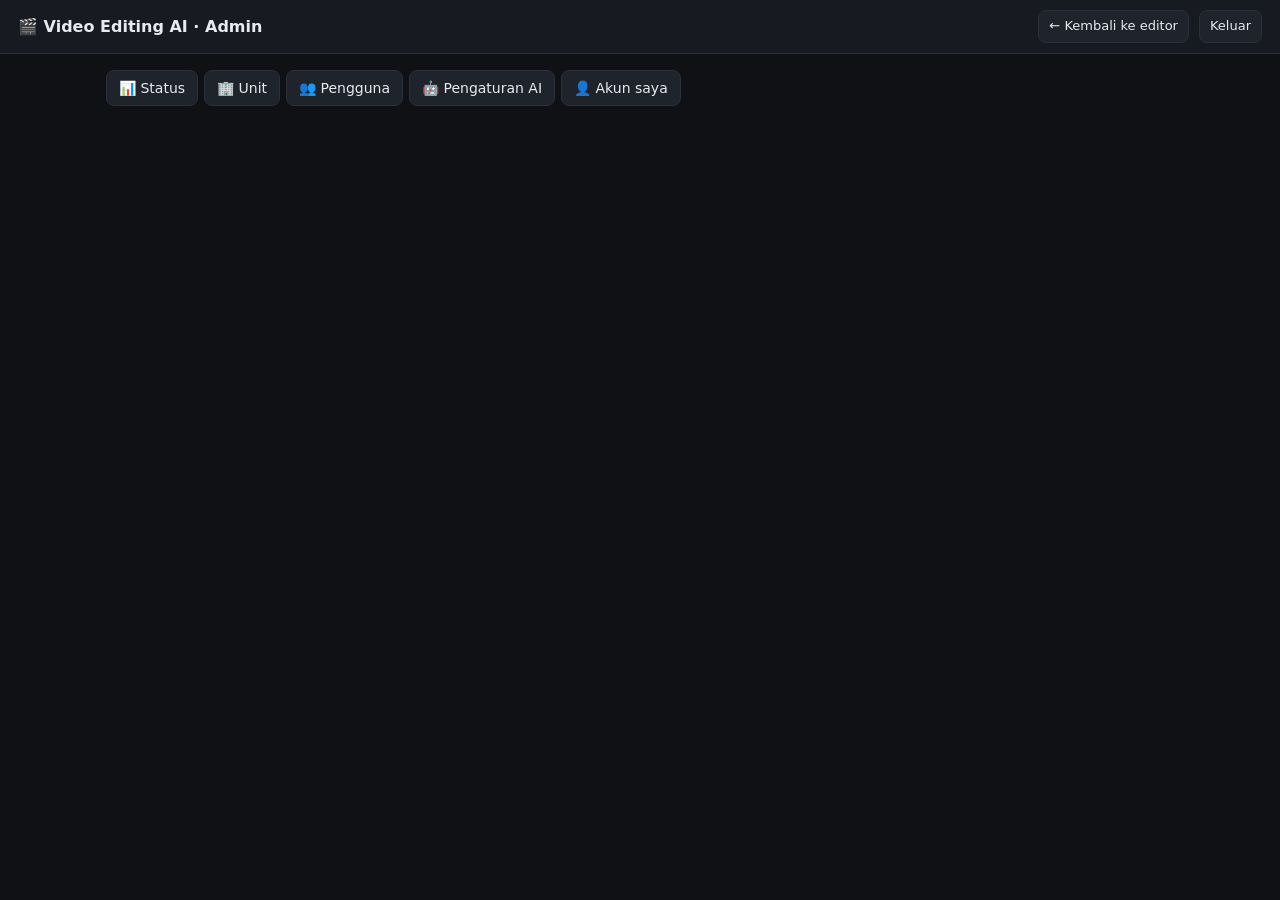
==== web/admin.html @ 20ac1c98 "Mode server multi-unit: login, peran, antrean database, deploy Docker - Login email + password (hash" ====
<!doctype html>
<html lang="id">
<head>
  <meta charset="utf-8">
  <meta name="viewport" content="width=device-width, initial-scale=1">
  <title>Admin · Video Editing AI</title>
  <link rel="stylesheet" href="style.css">
</head>
<body>
<header class="topbar">
  <div class="brand"><a href="/" style="color:inherit;text-decoration:none">🎬 Video Editing AI</a> · Admin</div>
  <div class="user-menu">
    <div class="who" id="whoami"></div>
    <a href="/">← Kembali ke editor</a>
    <button class="linklike" id="logoutBtn">Keluar</button>
  </div>
</header>

<div class="admin-wrap">
  <nav class="admin-nav" id="nav">
    <button data-sec="status" data-role="manager">📊 Status</button>
    <button data-sec="units" data-role="manager">🏢 Unit</button>
    <button data-sec="users" data-role="manager">👥 Pengguna</button>
    <button data-sec="ai" data-role="admin">🤖 Pengaturan AI</button>
    <button data-sec="akun">👤 Akun saya</button>
  </nav>

  <!-- Status -->
  <section class="card" id="sec-status" hidden>
    <h3>Antrean pekerjaan</h3>
    <div class="stat-row" id="queueStats"></div>
    <h3 style="margin-top:16px">Pemakaian 30 hari terakhir</h3>
    <div class="table-wrap"><table class="grid" id="usageTable"></table></div>
    <p class="hint">Bila antrean "berat" sering panjang, tambah jumlah worker di server (lihat README, bagian deploy).</p>
  </section>

  <!-- Unit -->
  <section class="card" id="sec-units" hidden>
    <h3>Unit / departemen</h3>
    <div class="table-wrap"><table class="grid" id="unitTable"></table></div>
    <form id="unitForm" class="form-grid" data-role="admin" style="margin-top:14px">
      <label class="field">Nama unit baru <input id="unitName" required maxlength="120" placeholder="mis. Humas"></label>
      <label class="field">Kuota render/hari (0 = bebas) <input type="number" id="unitRenderQuota" min="0" value="0"></label>
      <label class="field">Kuota AI/hari (0 = bebas) <input type="number" id="unitAiQuota" min="0" value="0"></label>
      <button type="submit">+ Tambah unit</button>
    </form>
    <div id="unitEditor" class="settings-box" hidden>
      <h3 id="unitEditorTitle"></h3>
      <div class="form-grid" data-role="admin">
        <label class="field">Nama <input id="editUnitName" maxlength="120"></label>
        <label class="field">Kuota render/hari <input type="number" id="editUnitRender" min="0"></label>
        <label class="field">Kuota AI/hari <input type="number" id="editUnitAi" min="0"></label>
      </div>
      <label class="field">Guidebook gaya unit
        <textarea id="editUnitGuidebook" rows="5" placeholder="Aturan gaya edit unit ini: nada bicara, label kartu, frekuensi animasi, dll."></textarea>
      </label>
      <div class="row"><button id="unitSaveBtn">Simpan</button><button class="ghost" id="unitCancelBtn">Tutup</button></div>
    </div>
  </section>

  <!-- Pengguna -->
  <section class="card" id="sec-users" hidden>
    <h3>Pengguna</h3>
    <div class="table-wrap"><table class="grid" id="userTable"></table></div>
    <h3 style="margin-top:16px">Tambah pengguna</h3>
    <form id="userForm" class="form-grid">
      <label class="field">Email <input type="email" id="newEmail" required></label>
      <label class="field">Nama <input id="newName" maxlength="120"></label>
      <label class="field">Password awal <input type="text" id="newPassword" required minlength="8" autocomplete="off"></label>
      <label class="field">Peran
        <select id="newRole">
          <option value="editor">Editor</option>
          <option value="unit_admin">Admin Unit</option>
          <option value="admin" data-role="admin">Admin</option>
        </select>
      </label>
      <label class="field" data-role="admin">Unit <select id="newUnit"></select></label>
      <button type="submit">+ Tambah</button>
    </form>
    <p class="hint">Berikan email & password awal ke pengguna, lalu minta mereka menggantinya di menu Akun.</p>
  </section>

  <!-- AI -->
  <section class="card" id="sec-ai" hidden>
    <h3>Penyedia AI untuk tombol 🤖 (dipakai semua unit)</h3>
    <div class="row wrap">
      <label class="field">Penyedia AI <select id="aiProvider"></select></label>
      <label class="field">API key <input type="password" id="apiKey" autocomplete="off"></label>
    </div>
    <div class="row wrap">
      <label class="field">Model
        <input id="apiModel" list="modelList" placeholder="Kosongkan = dipilih otomatis">
        <datalist id="modelList"></datalist>
      </label>
      <label class="field" id="baseUrlField">Base URL <input id="apiBaseUrl" placeholder="https://.../v1"></label>
    </div>
    <div class="row wrap">
      <button id="settingsSaveBtn">Simpan</button>
      <button id="modelsBtn" class="ghost">Muat daftar model</button>
      <span id="keyStatus" class="hint"></span>
    </div>
    <p class="hint" id="providerHint"></p>
    <p class="hint">API key disimpan di database server dan tidak pernah dikirim ke browser pengguna.
      Batasi pemakaian per unit lewat "Kuota AI/hari" di menu Unit.</p>
  </section>

  <!-- Akun -->
  <section class="card" id="sec-akun" hidden>
    <h3>Ganti password</h3>
    <form id="pwForm" class="form-grid">
      <label class="field">Password lama <input type="password" id="oldPw" required autocomplete="current-password"></label>
      <label class="field">Password baru (min. 8) <input type="password" id="newPw" required minlength="8" autocomplete="new-password"></label>
      <label class="field">Ulangi password baru <input type="password" id="newPw2" required minlength="8" autocomplete="new-password"></label>
      <button type="submit">Simpan password</button>
    </form>
    <p class="hint">Setelah diganti, semua sesi login lain (perangkat lain) otomatis keluar.</p>
  </section>
</div>

<div id="toast" class="toast" hidden></div>
<script src="admin.js"></script>
</body>
</html>
---- web/style.css ----
@font-face { font-family: "Poppins"; font-weight: 600; src: url("/fonts/Poppins-SemiBold.ttf"); }
@font-face { font-family: "Poppins"; font-weight: 700; src: url("/fonts/Poppins-Bold.ttf"); }
@font-face { font-family: "Poppins"; font-weight: 800; src: url("/fonts/Poppins-ExtraBold.ttf"); }
@font-face { font-family: "Anton"; src: url("/fonts/Anton-Regular.ttf"); }
@font-face { font-family: "Bebas Neue"; src: url("/fonts/BebasNeue-Regular.ttf"); }
:root {
  --bg: #0f1115;
  --panel: #171a21;
  --panel-2: #1f232c;
  --line: #2b303b;
  --text: #e8eaf0;
  --muted: #8b93a5;
  --accent: #ff3b6b;
  --accent-2: #ffd43b;
  --ok: #3ddc97;
  --danger: #ff5d5d;
  --radius: 10px;
}
* { box-sizing: border-box; }
html, body { margin: 0; background: var(--bg); color: var(--text); font: 14px/1.45 system-ui, -apple-system, "Segoe UI", Roboto, sans-serif; }
button, input, select { font: inherit; color: inherit; }
button {
  background: var(--accent); border: 0; border-radius: 8px; padding: 7px 12px; cursor: pointer; font-weight: 600;
}
button:hover { filter: brightness(1.1); }
button:disabled { opacity: .5; cursor: not-allowed; }
button.ghost, .ghost-btn {
  background: var(--panel-2); border: 1px solid var(--line); font-weight: 500;
}
.ghost-btn { display: inline-block; border-radius: 8px; padding: 6px 12px; cursor: pointer; margin: 4px 0 8px; }
button.danger { color: var(--danger); }
button.big { width: 100%; padding: 12px; font-size: 15px; }
[hidden] { display: none !important; }
input[type=url], input[type=number], input[type=password], input[type=text], input[type=email], input:not([type]), select {
  background: var(--panel-2); border: 1px solid var(--line); border-radius: 8px; padding: 7px 9px; min-width: 0;
}
input[type=range] { width: 100%; accent-color: var(--accent); }
input[type=color] { width: 100%; height: 32px; border: 1px solid var(--line); border-radius: 8px; background: var(--panel-2); padding: 2px; }
h1 { font-size: 20px; margin: 0; }
h2 { font-size: 13px; margin: 0 0 10px; text-transform: uppercase; letter-spacing: .06em; color: var(--muted); }
h3 { font-size: 14px; margin: 0 0 10px; }
.muted, .hint { color: var(--muted); }
.hint { font-size: 12px; margin: 4px 0 0; }

.topbar { display: flex; align-items: center; justify-content: space-between; padding: 10px 18px; border-bottom: 1px solid var(--line); background: var(--panel); }
.brand { font-weight: 800; font-size: 16px; }
.health { font-size: 12px; color: var(--danger); }

.layout { display: grid; grid-template-columns: 280px 1fr; min-height: calc(100vh - 47px); }
.sidebar { border-right: 1px solid var(--line); padding: 14px; display: flex; flex-direction: column; gap: 14px; background: var(--panel); }
.card { background: var(--panel-2); border: 1px solid var(--line); border-radius: var(--radius); padding: 12px; }
.sidebar .card { background: var(--bg); }
.dropzone { display: block; border: 2px dashed var(--line); border-radius: var(--radius); padding: 22px 10px; text-align: center; cursor: pointer; color: var(--muted); }
.dropzone.over, .dropzone:hover { border-color: var(--accent); color: var(--text); }
.or { text-align: center; color: var(--muted); font-size: 12px; margin: 8px 0; }
.row { display: flex; gap: 8px; align-items: center; }
.row.wrap { flex-wrap: wrap; }
.row > input { flex: 1; }
.spacer { flex: 1; }
.field { display: flex; flex-direction: column; gap: 4px; font-size: 12px; color: var(--muted); margin-top: 8px; flex: 1; }
.field select, .field input { color: var(--text); }
.inline { display: flex; align-items: center; gap: 6px; color: var(--muted); font-size: 12px; }
.check { display: flex; gap: 8px; align-items: center; margin-top: 8px; font-size: 13px; }

.project-list { list-style: none; margin: 0; padding: 0; display: flex; flex-direction: column; gap: 4px; max-height: 50vh; overflow: auto; }
.project-list li { padding: 8px; border-radius: 8px; cursor: pointer; display: flex; flex-direction: column; }
.project-list li:hover { background: var(--panel-2); }
.project-list li.active { background: var(--panel-2); outline: 1px solid var(--accent); }
.project-list .name { white-space: nowrap; overflow: hidden; text-overflow: ellipsis; }
.project-list .meta { font-size: 11px; color: var(--muted); }

.workspace { padding: 16px 18px; min-width: 0; }
.empty { margin: 12vh auto; text-align: center; max-width: 440px; }
.project-head { display: flex; justify-content: space-between; align-items: center; gap: 12px; margin-bottom: 12px; }
.project-head h1 { white-space: nowrap; overflow: hidden; text-overflow: ellipsis; }
.actions { display: flex; gap: 8px; flex-shrink: 0; }

.status { background: var(--panel-2); border: 1px solid var(--line); border-radius: var(--radius); padding: 10px 12px; margin-bottom: 12px; }
.status.error { border-color: var(--danger); }
.status-text { font-size: 13px; margin-bottom: 6px; white-space: pre-wrap; }
.bar { height: 6px; background: var(--bg); border-radius: 3px; overflow: hidden; }
.bar > div { height: 100%; width: 0; background: linear-gradient(90deg, var(--accent), var(--accent-2)); transition: width .4s; }

.editor { display: grid; grid-template-columns: minmax(0, 1fr) 300px; gap: 16px; align-items: start; }
.style-col { display: flex; flex-direction: column; gap: 12px; position: sticky; top: 12px; max-height: calc(100vh - 24px); overflow: auto; }

.player-wrap { position: relative; background: #000; border-radius: var(--radius); overflow: hidden; aspect-ratio: 16 / 9; }
.player-wrap video { width: 100%; height: 100%; object-fit: contain; display: block; }
.crop-frame {
  position: absolute; z-index: 1; border: 2px solid var(--accent-2); box-shadow: 0 0 0 9999px rgba(0,0,0,.55);
  pointer-events: none;
}
.crop-handle {
  position: absolute; top: 6px; left: 50%; transform: translateX(-50%); pointer-events: auto; cursor: grab; touch-action: none;
  background: var(--accent-2); color: #111; font-size: 12px; font-weight: 700; padding: 3px 10px; border-radius: 999px; white-space: nowrap; user-select: none;
}
.crop-handle:active { cursor: grabbing; }
.caption {
  position: absolute; left: 6%; right: 6%; text-align: center; font-weight: 900; color: #fff; pointer-events: none;
  -webkit-text-stroke: 1px #000; text-shadow: 0 2px 3px rgba(0,0,0,.8); line-height: 1.15; word-wrap: break-word;
}

.timeline { position: relative; height: 34px; background: var(--panel-2); border: 1px solid var(--line); border-radius: 8px; margin-top: 10px; cursor: pointer; overflow: hidden; }
.tl-clip { position: absolute; top: 4px; bottom: 4px; background: rgba(255,59,107,.35); border-radius: 4px; }
.tl-clip.checked { background: rgba(61,220,151,.45); }
.tl-sel { position: absolute; top: 0; bottom: 0; border: 2px solid var(--accent-2); background: rgba(255,212,59,.12); pointer-events: none; }
.tl-head { position: absolute; top: 0; bottom: 0; width: 2px; background: #fff; pointer-events: none; }

.trim { display: flex; flex-wrap: wrap; gap: 8px; align-items: center; margin: 10px 0; }
.trim label { display: flex; gap: 6px; align-items: center; color: var(--muted); font-size: 12px; }
.trim input { width: 90px; }

.tabs { display: flex; gap: 4px; border-bottom: 1px solid var(--line); margin-top: 6px; }
.tab { background: none; border-radius: 8px 8px 0 0; color: var(--muted); font-weight: 500; }
.tab.active { background: var(--panel-2); color: var(--text); }
.tab-panel { background: var(--panel-2); border: 1px solid var(--line); border-top: 0; border-radius: 0 0 var(--radius) var(--radius); padding: 12px; }

.clip-list, .render-list { list-style: none; margin: 10px 0 0; padding: 0; display: flex; flex-direction: column; gap: 8px; }
.clip { display: grid; grid-template-columns: auto 1fr auto; gap: 10px; align-items: start; padding: 10px; border: 1px solid var(--line); border-radius: 8px; background: var(--bg); cursor: pointer; }
.clip.active { border-color: var(--accent-2); }
.clip input { margin-top: 3px; width: 16px; height: 16px; accent-color: var(--ok); }
.clip .time { font-weight: 700; }
.clip .text { color: var(--muted); font-size: 13px; margin-top: 2px; display: -webkit-box; -webkit-line-clamp: 3; -webkit-box-orient: vertical; overflow: hidden; }
.clip .reasons { display: flex; flex-wrap: wrap; gap: 4px; margin-top: 6px; }
.chip { font-size: 11px; padding: 2px 7px; border-radius: 999px; background: var(--panel-2); border: 1px solid var(--line); color: var(--muted); }
.score { font-weight: 800; font-size: 18px; color: var(--accent-2); text-align: right; }
.score small { display: block; font-size: 10px; color: var(--muted); font-weight: 500; }

.transcript { max-height: 360px; overflow: auto; line-height: 1.9; }
.transcript .seg { margin-bottom: 6px; }
.transcript .ts { color: var(--muted); font-size: 11px; margin-right: 6px; font-variant-numeric: tabular-nums; }
.transcript .w { cursor: pointer; border-radius: 3px; padding: 0 1px; }
.transcript .w:hover { background: var(--line); }
.transcript .w.now { background: var(--accent); color: #fff; }
.transcript .w.in { color: var(--accent-2); }

.render-item { display: grid; grid-template-columns: 120px 1fr; gap: 12px; padding: 10px; border: 1px solid var(--line); border-radius: 8px; background: var(--bg); }
.render-item video { width: 120px; max-height: 200px; background: #000; border-radius: 6px; }
.render-item .title { font-weight: 600; }
.render-item .bar { margin-top: 8px; }
.render-item .err { color: var(--danger); font-size: 12px; white-space: pre-wrap; max-height: 120px; overflow: auto; }
.render-item a { color: var(--accent-2); }

.seg { display: flex; flex-wrap: wrap; gap: 4px; }
.seg button { background: var(--bg); border: 1px solid var(--line); font-weight: 500; padding: 5px 9px; }
.seg button.active { background: var(--accent); border-color: var(--accent); }

.toast { position: fixed; bottom: 18px; left: 50%; transform: translateX(-50%); background: var(--panel-2); border: 1px solid var(--line); padding: 10px 16px; border-radius: 8px; box-shadow: 0 6px 24px rgba(0,0,0,.4); max-width: 90vw; z-index: 10; }
.toast.error { border-color: var(--danger); }

@media (max-width: 1100px) {
  .editor { grid-template-columns: 1fr; }
  .style-col { position: static; max-height: none; }
}
@media (max-width: 760px) {
  .layout { grid-template-columns: 1fr; }
  .sidebar { border-right: 0; border-bottom: 1px solid var(--line); }
}

textarea { width: 100%; background: var(--bg); border: 1px solid var(--line); border-radius: 8px; padding: 8px; color: var(--text); font: 13px/1.4 ui-monospace, Consolas, monospace; resize: vertical; }
#guidebook { font-family: inherit; }
.paste-box, .settings-box { margin-top: 10px; padding: 10px; border: 1px dashed var(--line); border-radius: 8px; }
.paste-box a { color: var(--accent-2); }
.settings-box summary { cursor: pointer; font-weight: 600; }
.plan-list { list-style: none; margin: 10px 0; padding: 0; display: flex; flex-direction: column; gap: 6px; }
.plan-item { display: grid; grid-template-columns: 92px 150px 1fr auto; gap: 8px; align-items: center; padding: 8px; border: 1px solid var(--line); border-radius: 8px; background: var(--bg); }
.plan-item.now { border-color: var(--accent-2); }
.plan-item .type { font-size: 12px; font-weight: 700; padding: 3px 8px; border-radius: 999px; background: var(--panel-2); text-align: center; }
.plan-item .times { display: flex; gap: 4px; align-items: center; color: var(--muted); font-size: 12px; }
.plan-item .times input { width: 64px; padding: 4px 6px; }
.plan-item .fields { display: flex; gap: 6px; min-width: 0; }
.plan-item .fields input { flex: 1; min-width: 0; background: var(--panel-2); border: 1px solid var(--line); border-radius: 6px; padding: 5px 7px; }
.plan-item .fields input.label { flex: 0 0 110px; }
.plan-item button { padding: 4px 9px; }
@media (max-width: 760px) { .plan-item { grid-template-columns: 1fr; } }

/* Pratinjau animasi di atas player (perkiraan tampilan hasil render) */
.ov-preview { position: absolute; inset: 0; pointer-events: none; overflow: hidden; font-family: Poppins, system-ui, sans-serif; }
.ov-preview > * { position: absolute; animation: ovIn .25s ease-out; }
@keyframes ovIn { from { opacity: 0; transform: translateY(8px); } to { opacity: 1; transform: none; } }
.ovp-keyword { left: 4%; right: 4%; top: 30%; transform: translateY(-50%); text-align: center; font-family: Anton, Impact, sans-serif; text-transform: uppercase; line-height: 1.05;
  background: linear-gradient(90deg, var(--accent), #ffd43b); -webkit-background-clip: text; background-clip: text; color: transparent; -webkit-text-stroke: 1px rgba(0,0,0,.6); }
.ovp-card { left: 8%; right: 8%; top: 10%; background: rgba(22,24,30,.85); border: 1px solid rgba(255,255,255,.25); border-radius: 8px; padding: 6% 6%; color: #fff; font-weight: 700; line-height: 1.2; }
.ovp-card small { display: block; color: var(--accent); font-weight: 600; margin-bottom: 3px; }
.ovp-chips { left: 5%; right: 5%; top: 14%; display: flex; flex-wrap: wrap; gap: 4px; justify-content: center; }
.ovp-chips span { background: rgba(255,255,255,.92); color: #141418; font-weight: 600; border-radius: 999px; padding: 2px 8px; }
.ovp-check { left: 8%; top: 12%; display: flex; flex-direction: column; gap: 4px; }
.ovp-check span { background: rgba(22,24,30,.88); color: #fff; font-weight: 600; border-radius: 999px; padding: 2px 9px; }
.ovp-check span::before { content: "✓ "; color: var(--ok); }

/* ---------- login & akun ---------- */
.login-page { display: grid; place-items: center; min-height: 100vh; padding: 16px; }
.login-card { width: min(380px, 100%); background: var(--panel); border: 1px solid var(--line); border-radius: 14px; padding: 28px 24px; display: flex; flex-direction: column; gap: 6px; }
.login-card .brand { font-size: 20px; margin-bottom: 4px; }
.login-card form { display: flex; flex-direction: column; gap: 6px; margin: 10px 0 4px; }
.login-card .big { margin-top: 12px; }
.login-error { color: var(--danger); margin: 6px 0 0; font-size: 13px; }
.user-menu { display: flex; align-items: center; gap: 10px; font-size: 13px; }
.user-menu .who { color: var(--muted); text-align: right; line-height: 1.25; }
.user-menu .who b { color: var(--text); font-weight: 600; }
.user-menu a, .linklike { color: var(--text); text-decoration: none; padding: 6px 10px; border: 1px solid var(--line); border-radius: 8px; background: var(--panel-2); cursor: pointer; font: inherit; font-weight: 500; }
.user-menu a:hover, .linklike:hover { border-color: var(--accent); }
.topbar-right { display: flex; align-items: center; gap: 14px; }
@media (max-width: 760px) { .user-menu .who { display: none; } }

/* ---------- admin ---------- */
.admin-wrap { max-width: 1100px; margin: 0 auto; padding: 16px; display: flex; flex-direction: column; gap: 16px; }
.admin-nav { display: flex; gap: 6px; flex-wrap: wrap; }
.admin-nav button { background: var(--panel-2); border: 1px solid var(--line); font-weight: 500; }
.admin-nav button.active { background: var(--accent); border-color: var(--accent); }
.table-wrap { overflow-x: auto; }
table.grid { width: 100%; border-collapse: collapse; font-size: 13px; }
table.grid th, table.grid td { text-align: left; padding: 8px; border-bottom: 1px solid var(--line); vertical-align: middle; }
table.grid th { color: var(--muted); font-weight: 600; font-size: 12px; text-transform: uppercase; letter-spacing: .04em; }
table.grid td select, table.grid td input { padding: 4px 6px; }
.badge { display: inline-block; font-size: 11px; padding: 2px 8px; border-radius: 999px; background: var(--panel-2); border: 1px solid var(--line); }
.badge.off { color: var(--danger); }
.badge.ok { color: var(--ok); }
.form-grid { display: grid; grid-template-columns: repeat(auto-fit, minmax(180px, 1fr)); gap: 8px; align-items: end; }
.stat-row { display: grid; grid-template-columns: repeat(auto-fit, minmax(160px, 1fr)); gap: 10px; }
.stat { background: var(--panel-2); border: 1px solid var(--line); border-radius: 10px; padding: 12px; }
.stat b { display: block; font-size: 24px; }
.stat span { color: var(--muted); font-size: 12px; }
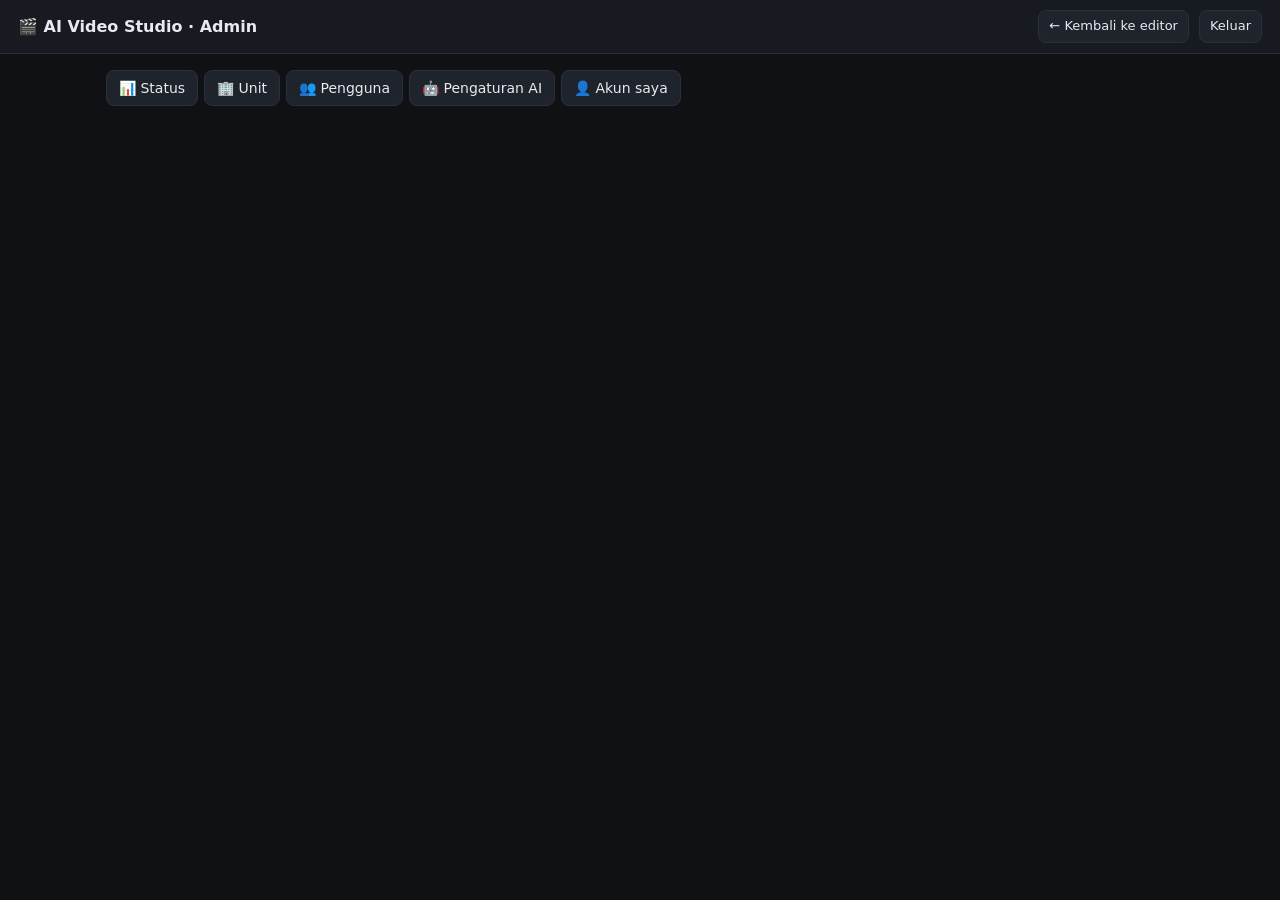
==== commit 24963919: "P2: PWA & editor di HP PWA - manifest.webmanifest (AI Video Studio, standalone, ikon 192/512 + maska" ====
--- a/web/admin.html
+++ b/web/admin.html
@@ -2,13 +2,23 @@
 <html lang="id">
 <head>
   <meta charset="utf-8">
-  <meta name="viewport" content="width=device-width, initial-scale=1">
-  <title>Admin · Video Editing AI</title>
+  <meta name="viewport" content="width=device-width, initial-scale=1, viewport-fit=cover">
+  <meta name="theme-color" content="#0f1115">
+  <meta name="description" content="Edit video jadi klip vertikal dengan subtitle otomatis.">
+  <link rel="manifest" href="/manifest.webmanifest">
+  <link rel="icon" href="/icons/favicon-32.png" sizes="32x32">
+  <link rel="apple-touch-icon" href="/icons/apple-touch-icon.png">
+  <meta name="apple-mobile-web-app-capable" content="yes">
+  <meta name="mobile-web-app-capable" content="yes">
+  <meta name="apple-mobile-web-app-title" content="Video Studio">
+  <meta name="apple-mobile-web-app-status-bar-style" content="black-translucent">
+  <script src="/pwa.js" defer></script>
+  <title>Admin · AI Video Studio</title>
   <link rel="stylesheet" href="style.css">
 </head>
 <body>
 <header class="topbar">
-  <div class="brand"><a href="/" style="color:inherit;text-decoration:none">🎬 Video Editing AI</a> · Admin</div>
+  <div class="brand"><a href="/" style="color:inherit;text-decoration:none">🎬 AI Video Studio</a> · Admin</div>
   <div class="user-menu">
     <div class="who" id="whoami"></div>
     <a href="/">← Kembali ke editor</a>
@@ -29,9 +39,23 @@
   <section class="card" id="sec-status" hidden>
     <h3>Antrean pekerjaan</h3>
     <div class="stat-row" id="queueStats"></div>
+    <div id="metricsBox" hidden>
+      <h3 style="margin-top:16px">Server</h3>
+      <div class="stat-row" id="systemStats"></div>
+      <h3 style="margin-top:16px">Antrean (1 jam terakhir)</h3>
+      <div class="table-wrap"><table class="grid" id="queueTable"></table></div>
+      <h3 style="margin-top:16px">Worker</h3>
+      <div class="table-wrap"><table class="grid" id="workerTable"></table></div>
+      <p class="hint">CPU worker 100% = satu core penuh (termasuk FFmpeg yang dijalankannya). Status "menunggu resource"
+        berarti RAM/CPU server sedang tidak cukup sehingga job ditahan di antrean, bukan dijalankan lalu gagal.
+        Untuk Prometheus/Grafana: isi <code>METRICS_TOKEN</code> lalu ambil <code>/metrics</code>.</p>
+    </div>
+    <h3 style="margin-top:16px">Penyimpanan media sementara</h3>
+    <div class="stat-row" id="storageStats"></div>
+    <p class="hint" id="legacyHint" hidden></p>
     <h3 style="margin-top:16px">Pemakaian 30 hari terakhir</h3>
     <div class="table-wrap"><table class="grid" id="usageTable"></table></div>
-    <p class="hint">Bila antrean "berat" sering panjang, tambah jumlah worker di server (lihat README, bagian deploy).</p>
+    <p class="hint">Bila antrean analisis atau render sering panjang, tambah worker untuk antrean itu (lihat DEPLOY.md, "Mengatur kapasitas").</p>
   </section>
 
   <!-- Unit -->
@@ -42,6 +66,7 @@
       <label class="field">Nama unit baru <input id="unitName" required maxlength="120" placeholder="mis. Humas"></label>
       <label class="field">Kuota render/hari (0 = bebas) <input type="number" id="unitRenderQuota" min="0" value="0"></label>
       <label class="field">Kuota AI/hari (0 = bebas) <input type="number" id="unitAiQuota" min="0" value="0"></label>
+      <label class="field">Kuota media (MB, kosong = bawaan) <input type="number" id="unitStorageQuota" min="0" placeholder="bawaan"></label>
       <button type="submit">+ Tambah unit</button>
     </form>
     <div id="unitEditor" class="settings-box" hidden>
@@ -50,6 +75,7 @@
         <label class="field">Nama <input id="editUnitName" maxlength="120"></label>
         <label class="field">Kuota render/hari <input type="number" id="editUnitRender" min="0"></label>
         <label class="field">Kuota AI/hari <input type="number" id="editUnitAi" min="0"></label>
+        <label class="field">Kuota media sementara (MB; kosong = bawaan; 0 = bebas) <input type="number" id="editUnitStorage" min="0" placeholder="bawaan"></label>
       </div>
       <label class="field">Guidebook gaya unit
         <textarea id="editUnitGuidebook" rows="5" placeholder="Aturan gaya edit unit ini: nada bicara, label kartu, frekuensi animasi, dll."></textarea>
@@ -82,7 +108,9 @@
 
   <!-- AI -->
   <section class="card" id="sec-ai" hidden>
-    <h3>Penyedia AI untuk tombol 🤖 (dipakai semua unit)</h3>
+    <h3>Penyedia AI untuk tombol 🤖 (opsional, dipakai semua unit)</h3>
+    <p class="hint">Transkripsi (Whisper), pemilihan klip, dan "⚡ Otomatis" selalu berjalan lokal tanpa biaya.
+      AI eksternal hanya tambahan; bawaannya tidak dipakai.</p>
     <div class="row wrap">
       <label class="field">Penyedia AI <select id="aiProvider"></select></label>
       <label class="field">API key <input type="password" id="apiKey" autocomplete="off"></label>
--- a/web/style.css
+++ b/web/style.css
@@ -96,9 +96,17 @@
 }
 .crop-handle:active { cursor: grabbing; }
 .caption {
-  position: absolute; left: 6%; right: 6%; text-align: center; font-weight: 900; color: #fff; pointer-events: none;
-  -webkit-text-stroke: 1px #000; text-shadow: 0 2px 3px rgba(0,0,0,.8); line-height: 1.15; word-wrap: break-word;
-}
+  /* Sama dengan gaya ASS saat render: tebal (Bold), outline hitam ±8% ukuran huruf, bayangan tipis. */
+  position: absolute; left: 6%; right: 6%; text-align: center; font-weight: 700; color: #fff; pointer-events: none;
+  -webkit-text-stroke: 1px #000; paint-order: stroke fill; text-shadow: 0 2px 3px rgba(0,0,0,.8); line-height: 1.15;
+  word-wrap: break-word;
+}
+.save-state { background: none; border: 1px solid var(--line); color: var(--muted); font-size: 12px; font-weight: 500;
+  padding: 2px 10px; border-radius: 999px; white-space: nowrap; }
+.save-state.saved { color: var(--ok); }
+.save-state.error, .save-state.conflict { color: #ff6b6b; border-color: #ff6b6b; }
+.tpl-row { gap: 6px; align-items: center; margin-bottom: 6px; }
+.tpl-row select { width: auto; }
 
 .timeline { position: relative; height: 34px; background: var(--panel-2); border: 1px solid var(--line); border-radius: 8px; margin-top: 10px; cursor: pointer; overflow: hidden; }
 .tl-clip { position: absolute; top: 4px; bottom: 4px; background: rgba(255,59,107,.35); border-radius: 4px; }
@@ -221,3 +229,136 @@
 .stat { background: var(--panel-2); border: 1px solid var(--line); border-radius: 10px; padding: 12px; }
 .stat b { display: block; font-size: 24px; }
 .stat span { color: var(--muted); font-size: 12px; }
+
+.status-row { display: flex; align-items: center; justify-content: space-between; gap: 10px; }
+.status-row .status-text { margin-bottom: 0; }
+.status.info { border-color: var(--line); }
+.render-item .cancel { margin-top: 8px; }
+.render-item .muted.cancelled { color: var(--muted); font-style: italic; }
+
+/* ---------- media sementara (P2) ---------- */
+.storage-note { font-size: 12px; color: var(--muted); margin: 0 0 10px; line-height: 1.45; }
+.storage-note b { color: var(--text); }
+.title-wrap { display: flex; align-items: center; gap: 10px; min-width: 0; flex-wrap: wrap; }
+.media-badge { font-size: 12px; padding: 3px 10px; border-radius: 999px; border: 1px solid var(--line); background: var(--panel-2); color: var(--muted); white-space: nowrap; }
+.media-badge.warn { color: #111; background: var(--accent-2); border-color: var(--accent-2); }
+.media-badge.gone { color: var(--danger); border-color: var(--danger); }
+.status.warn { border-color: var(--accent-2); }
+.project-list .meta .exp-warn { color: var(--accent-2); }
+.project-list .meta .exp-gone { color: var(--danger); }
+.download-btn { display: inline-block; background: var(--accent); color: #fff; text-decoration: none; font-weight: 600; padding: 7px 12px; border-radius: 8px; }
+.download-btn:hover { filter: brightness(1.1); }
+
+/* Upload bertahap (P4) */
+.upload-hint { margin: 6px 0 0; font-size: 12px; }
+.upload-list { list-style: none; margin: 8px 0 0; padding: 0; display: flex; flex-direction: column; gap: 8px; }
+.upload-item { border: 1px solid var(--line); border-radius: var(--radius); padding: 8px 10px; background: var(--panel-2); }
+.upload-item .upload-name { font-size: 13px; font-weight: 600; overflow: hidden; text-overflow: ellipsis; white-space: nowrap; }
+.upload-item .bar { position: relative; margin: 6px 0 4px; }
+.upload-item .bar .inflight { position: absolute; top: 0; height: 100%; opacity: .35; background: var(--accent); }
+.upload-item .upload-meta { font-size: 12px; color: var(--muted); }
+.upload-item .upload-note { font-size: 12px; margin-top: 4px; }
+.upload-item.terputus .upload-note, .upload-item.dijeda .upload-note { color: var(--accent-2); }
+.upload-item.gagal { border-color: var(--danger); }
+.upload-item.gagal .upload-note { color: var(--danger); }
+.upload-item.selesai { border-color: #2e7d4f; }
+.upload-item .row { margin-top: 6px; gap: 6px; }
+.upload-item .row button { padding: 4px 10px; font-size: 12px; }
+.project-list li.has-thumb { display: grid; grid-template-columns: 56px minmax(0, 1fr); column-gap: 8px; }
+.project-list li .thumb { grid-row: span 2; width: 56px; height: 32px; object-fit: cover; border-radius: 4px; margin-top: 2px; background: #000; }
+/* Koreksi transkrip */
+.transcript .seg-edit { padding: 1px 6px; font-size: 11px; opacity: .55; }
+.transcript .seg:hover .seg-edit, .transcript .seg-edit:focus { opacity: 1; }
+.transcript .seg-text { flex: 1 1 100%; width: 100%; font: inherit; padding: 6px; }
+.transcript .seg-actions { display: flex; gap: 6px; }
+/* HP: header proyek membungkus (tombol tidak menimpa badge), target sentuh minimum 36 px */
+@media (max-width: 760px) {
+  .project-head { flex-wrap: wrap; align-items: flex-start; }
+  .project-head .title-wrap { min-width: 0; flex: 1 1 100%; }
+  .media-badge { white-space: normal; }
+}
+@media (pointer: coarse) {
+  button.ghost, .transcript .seg-edit, .transcript .seg-actions button { min-height: 36px; padding-top: 6px; padding-bottom: 6px; }
+  .transcript .seg-edit { opacity: 1; }
+}
+#clipList li.notice { list-style: none; padding: 10px 12px; margin-bottom: 8px; border: 1px solid var(--accent-2); border-radius: 8px; color: var(--text); font-size: 13px; }
+
+/* ===================== P2: PWA & editor di HP ===================== */
+.install-btn { white-space: nowrap; }
+.install-help { max-width: min(420px, 90vw); background: var(--panel); color: var(--text); border: 1px solid var(--line);
+  border-radius: var(--radius); padding: 18px; }
+.install-help::backdrop { background: rgba(0,0,0,.6); }
+.mobile-only { display: none !important; }
+.tl-h { position: absolute; top: 0; bottom: 0; width: 14px; margin-left: -7px; pointer-events: auto; cursor: ew-resize;
+  touch-action: none; z-index: 2; }
+.tl-h::after { content: ""; position: absolute; left: 5px; top: 22%; bottom: 22%; width: 4px; border-radius: 2px;
+  background: var(--accent-2); }
+.tl-h[data-h="start"] { left: 0; }
+.tl-h[data-h="end"] { left: 100%; }
+.timeline { touch-action: pan-y; }
+
+@media (max-width: 760px) {
+  .mobile-only { display: revert !important; }
+  .mobile-bar.mobile-only[hidden] { display: none !important; }
+  .topbar { padding: 8px 10px; padding-top: max(8px, env(safe-area-inset-top)); gap: 8px; }
+  .topbar .brand { font-size: 15px; white-space: nowrap; }
+  .topbar-right { flex-wrap: wrap; justify-content: flex-end; gap: 4px; min-width: 0; }
+  .install-btn .lbl { display: none; }
+  .install-btn { padding: 6px 10px; }
+  .health { display: none; }
+  .workspace { padding: 0 10px 12px; }
+  body.project-open .sidebar { display: none; }
+  /* Kolom grid tidak boleh melebar mengikuti isi yang bisa digeser (tab, pintasan): tanpa ini halaman lebih lebar
+     dari layar dan browser HP memperkecil tampilan. */
+  .layout, .editor { grid-template-columns: minmax(0, 1fr); }
+  .layout > *, .editor > *, .player-col, .style-col { min-width: 0; }
+  /* Isi kolom pemutar menjadi anak langsung .editor: pratinjau sticky tetap terlihat saat menggulir ke pengaturan
+     (sticky hanya berlaku di dalam induknya). */
+  .editor { display: block; }
+  .player-col { display: contents; }
+  .editor > * + *, .style-col { margin-top: 10px; }
+  .project-head .actions { gap: 6px; }
+  .project-head .actions button { padding: 6px 10px; font-size: 13px; }
+  .save-state { order: 3; }
+  .project-head { gap: 6px; margin-top: 8px; }
+  .project-head .title-wrap { display: flex; align-items: center; gap: 8px; flex-wrap: wrap; }
+  .project-head h1 { font-size: 17px; flex: 1 1 auto; min-width: 0; margin: 0; }
+  .back-btn { flex: 0 0 auto; }
+  /* Pratinjau selebar layar & menempel di atas saat menggulir ke pengaturan. */
+  .player-wrap { position: sticky; top: 0; z-index: 6; margin: 0 -10px; border-radius: 0; }
+  .timeline { height: 48px; margin-top: 8px; }
+  .tl-h { width: 30px; margin-left: -15px; }
+  .tl-h::after { left: 12px; width: 6px; }
+  .trim { gap: 6px; }
+  .trim label input { width: 72px; }
+  .mobile-nav { display: flex !important; gap: 6px; overflow-x: auto; padding: 8px 0 4px; scrollbar-width: none;
+    -webkit-overflow-scrolling: touch; }
+  .mobile-nav::-webkit-scrollbar { display: none; }
+  .mobile-nav button { flex: 0 0 auto; border-radius: 999px; background: var(--panel-2); border: 1px solid var(--line);
+    font-weight: 600; padding: 8px 14px; }
+  .tabs { overflow-x: auto; scrollbar-width: none; }
+  .tab { flex: 0 0 auto; white-space: nowrap; }
+  /* Bilah aksi bawah: tombol besar yang mudah dijangkau ibu jari. */
+  .mobile-bar { display: grid !important; grid-template-columns: repeat(4, 1fr); gap: 6px; position: fixed; left: 0;
+    right: 0; bottom: 0; z-index: 20; padding: 8px 10px; padding-bottom: max(8px, env(safe-area-inset-bottom));
+    background: var(--panel); border-top: 1px solid var(--line); box-shadow: 0 -6px 20px rgba(0,0,0,.35); }
+  .mobile-bar button { min-height: 48px; font-weight: 700; padding: 6px 4px; font-size: 14px; background: var(--panel-2);
+    border: 1px solid var(--line); }
+  .mobile-bar .primary { background: var(--accent); }
+  body.project-open { padding-bottom: calc(72px + env(safe-area-inset-bottom)); }
+  body.project-open .toast { bottom: calc(80px + env(safe-area-inset-bottom)); }
+  .style-col .card { scroll-margin-top: 12px; }
+  .user-menu a, .user-menu .linklike { padding: 8px 6px; }
+}
+
+@media (pointer: coarse) {
+  button, select, .seg button { min-height: 44px; }
+  /* 16 px mencegah iPhone memperbesar halaman saat kolom diketuk. */
+  input[type="text"], input[type="number"], input[type="email"], input[type="password"], input[type="url"],
+  select, textarea { font-size: 16px; }
+  input[type="range"] { height: 32px; }
+  input[type="range"]::-webkit-slider-thumb { width: 28px; height: 28px; }
+  input[type="range"]::-moz-range-thumb { width: 28px; height: 28px; }
+  input[type="checkbox"] { width: 22px; height: 22px; }
+  .crop-handle { padding: 8px 16px; font-size: 14px; }
+}
